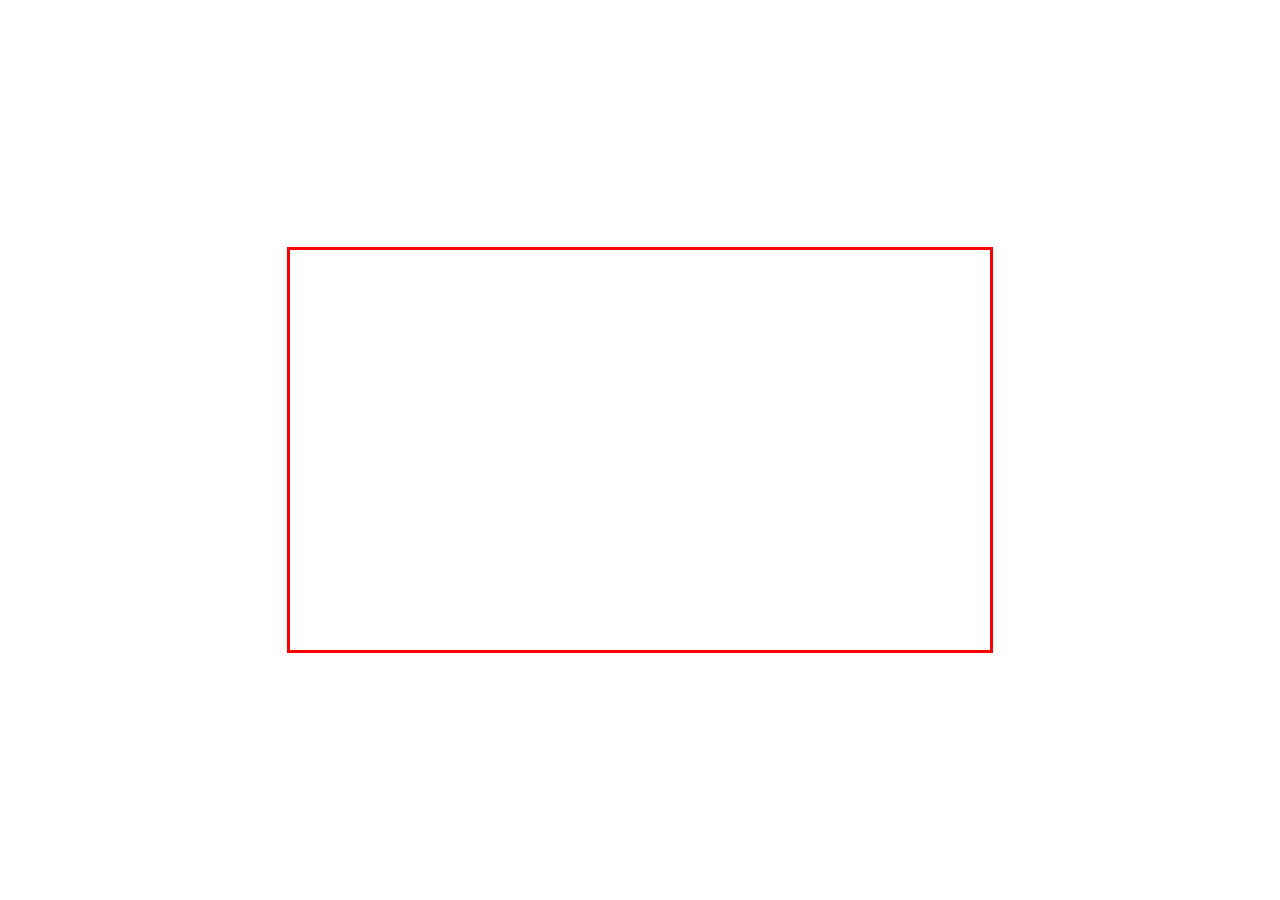
==== assignment/Assignment_04/case 05/index.html @ fb52b46e "add hyper links" ====
<!DOCTYPE html>
<html lang="en">
<head>
    <meta charset="UTF-8">
    <title>Case 05</title>
    <style>
        body{
            margin: 0;
        }
        main{
            width: 700px;
            height: 400px;
            overflow: hidden;
            border: 3px solid red;

            position: absolute;
            top: 0;
            left: 0;
            right: 0;
            bottom: 0;
            margin: auto;
        }
        section{
            width: calc(700px * 4);
            height: 400px;

            display: flex;

            animation: animate-slider 20s infinite;
        }

        div{
            width: 700px;
            height: 400px;
            background-position: center;
            background-size: cover;
        }

        div:nth-child(1){
            background-image: url("/case 05/slides/slide1.jpeg");
        }
        div:nth-child(2){
            background-image: url("/case 05/slides/slide2.jpeg");
        }
        div:nth-child(3){
            background-image: url("/case 05/slides/slide3.jpeg");
        }
        div:nth-child(4){
            background-image: url("/case 05/slides/slide4.jpeg");
        }


        @keyframes animate-slider {
            0%,10%{
                transform: translateX(0);
            }
            15%,25%{
                transform: translateX(-700px);
            }
            30%,40%{
                transform: translateX(calc(-700px * 2));
            }
            45%,55%{
                transform: translateX(calc(-700px * 3));
            }
            60%,70%{
                transform: translateX(calc(-700px * 2));
            }
            75%,85%{
                transform: translateX(-700px);
            }
            90%,100%{
                transform: translateX(0);
            }
        }

    </style>
</head>
<body>
<main>
    <section>
        <div></div>
        <div></div>
        <div></div>
        <div></div>
    </section>
</main>
</body>
</html>
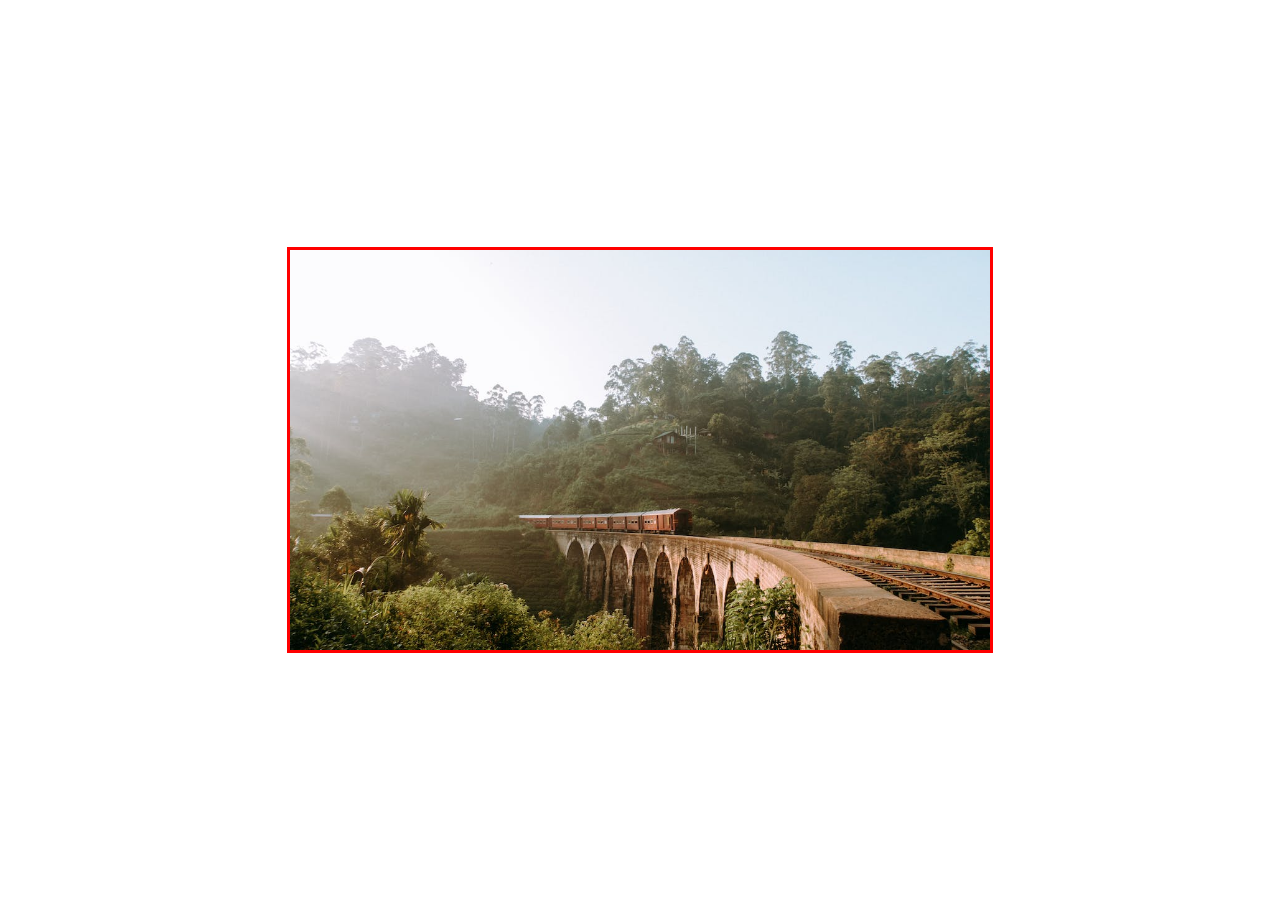
==== commit 37a759e4: "set menu button and short cut button" ====
--- a/assignment/Assignment_04/case 05/index.html
+++ b/assignment/Assignment_04/case 05/index.html
@@ -37,16 +37,16 @@
         }
 
         div:nth-child(1){
-            background-image: url("/case 05/slides/slide1.jpeg");
+            background-image: url("slides/slide1.jpeg");
         }
         div:nth-child(2){
-            background-image: url("/case 05/slides/slide2.jpeg");
+            background-image: url("slides/slide2.jpeg");
         }
         div:nth-child(3){
-            background-image: url("/case 05/slides/slide3.jpeg");
+            background-image: url("slides/slide3.jpeg");
         }
         div:nth-child(4){
-            background-image: url("/case 05/slides/slide4.jpeg");
+            background-image: url("slides/slide4.jpeg");
         }
 
 
@@ -86,4 +86,4 @@
     </section>
 </main>
 </body>
-</html>+</html>
